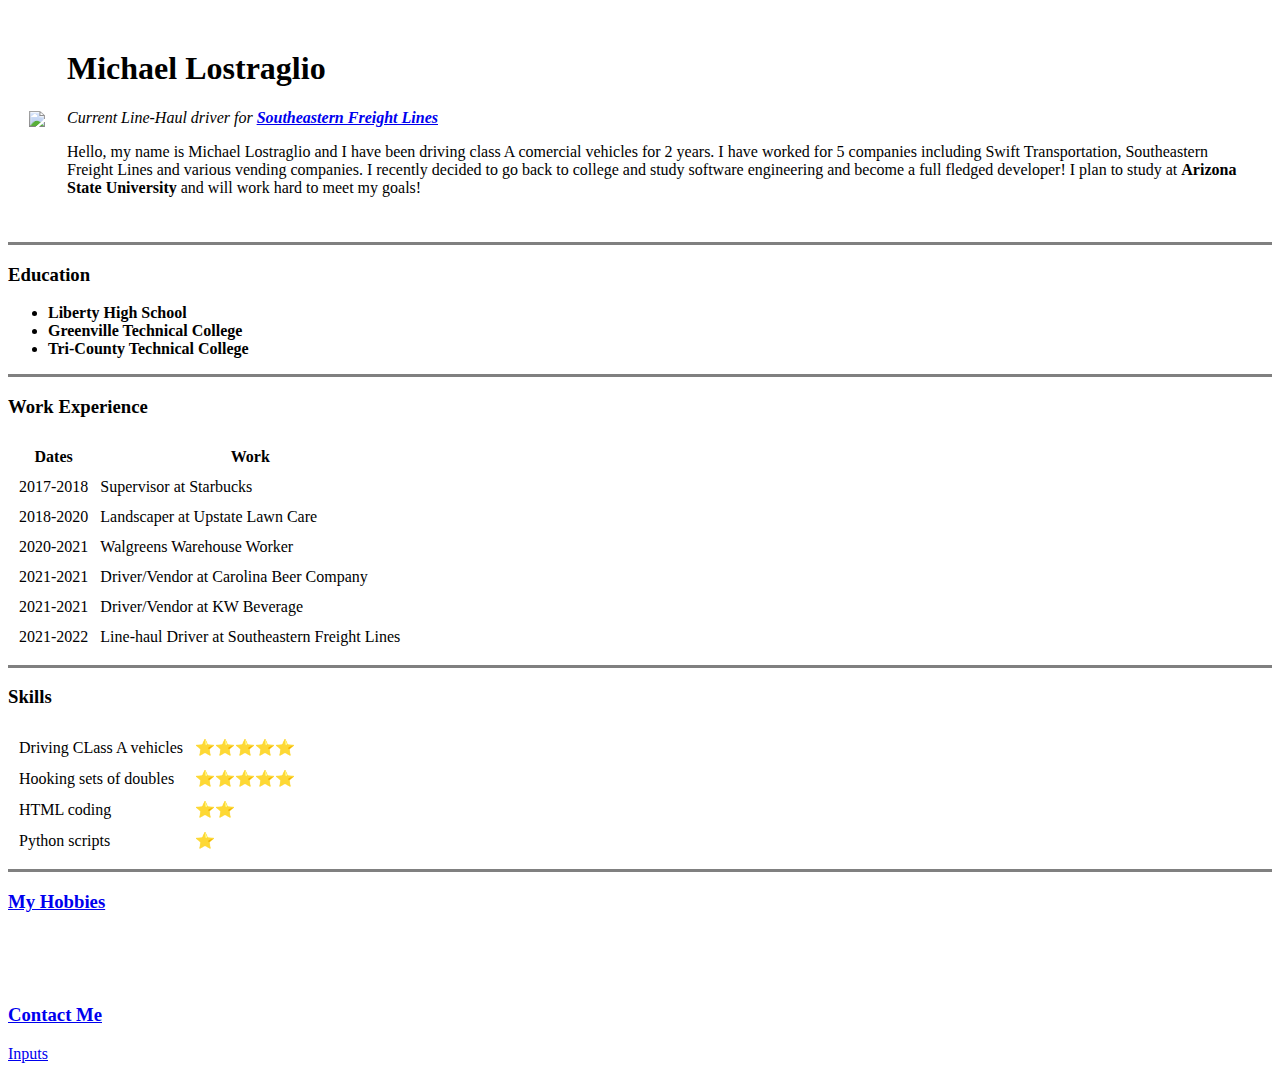
==== index.html @ eaefb34a "initial files" ====
<!DOCTYPE html>
<html lang="en" dir="ltr">

<head>
  <meta charset="utf-8">
  <title>Michael's Personal Site</title>
</head>
  <table cellspacing="20">
    <body>
    <td><img src="images/Michael.jpg"></td>
    <td><h1>Michael Lostraglio</h1>
      <p><em>Current Line-Haul driver for <strong><a target="_blank" href="https://www.sefl.com/seflWebsite/index.jsp">Southeastern Freight Lines</a></strong></em></p>
      <p>
      Hello, my name is Michael Lostraglio and I have been driving class A comercial vehicles for 2 years. I have worked for 5 companies including Swift Transportation, Southeastern Freight Lines and various vending companies. I recently decided to go
      back to college
      and study software engineering and become a full fledged developer! I plan to study at <strong>Arizona State University</strong> and will work hard to meet my goals!
      </p></td>
</table>

<hr size="3" noshade>
  <h3>Education</h3>
  <ul>
    <strong>
      <li>Liberty High School</li>
      <li>Greenville Technical College</li>
      <li>Tri-County Technical College</li>
    </strong>

  </ul>
<hr size="3" noshade>

  <h3>Work Experience</h3>
<table cellspacing="10">
  <thead>
    <tr>
      <th>Dates</th>
      <th>Work</th>
    </tr>
  </thead>
  <tbody>
  <tr>
    <td>2017-2018</td>
    <td>Supervisor at Starbucks</td>
  </tr>
  <tr>
    <td>2018-2020</td>
    <td>Landscaper at Upstate Lawn Care</td>
  </tr>
  <tr>
    <td>2020-2021</td>
    <td>Walgreens Warehouse Worker</td>
  </tr>
  <tr>
    <td>2021-2021</td>
    <td>Driver/Vendor at Carolina Beer Company</td>
  </tr>
  <tr>
    <td>2021-2021</td>
    <td>Driver/Vendor at KW Beverage</td>
  </tr>
  <tr>
    <td>2021-2022</td>
    <td>Line-haul Driver at Southeastern Freight Lines</td>
  </tr>
  </tbody>
</table>
<hr size="3" noshade>

<h3>Skills</h3>
<table cellspacing="10">
  <tbody>
    <tr>
      <td>Driving CLass A vehicles </td>
      <td>⭐⭐⭐⭐⭐</td>
    </tr>
    <tr>
      <td>Hooking sets of doubles</td>
      <td>⭐⭐⭐⭐⭐</td>
    </tr>
    <tr>
      <td>HTML coding </td>
      <td>⭐⭐</td>
    </tr>
    <tr>
      <td>Python scripts</td>
      <td>⭐</td>
    </tr>
  </tbody>
</table>


  <hr size="3" noshade>
  <a target="_blank" href="hobbies.html"><h3>My Hobbies</h3></a>
  <br>
  <br>
  <br>
  <a target="_blank" href="contact.html"><h3>Contact Me</h3></a>
  <a target="_blank"href="inputs.html"><p>Inputs</p></a>
</body>

</html>
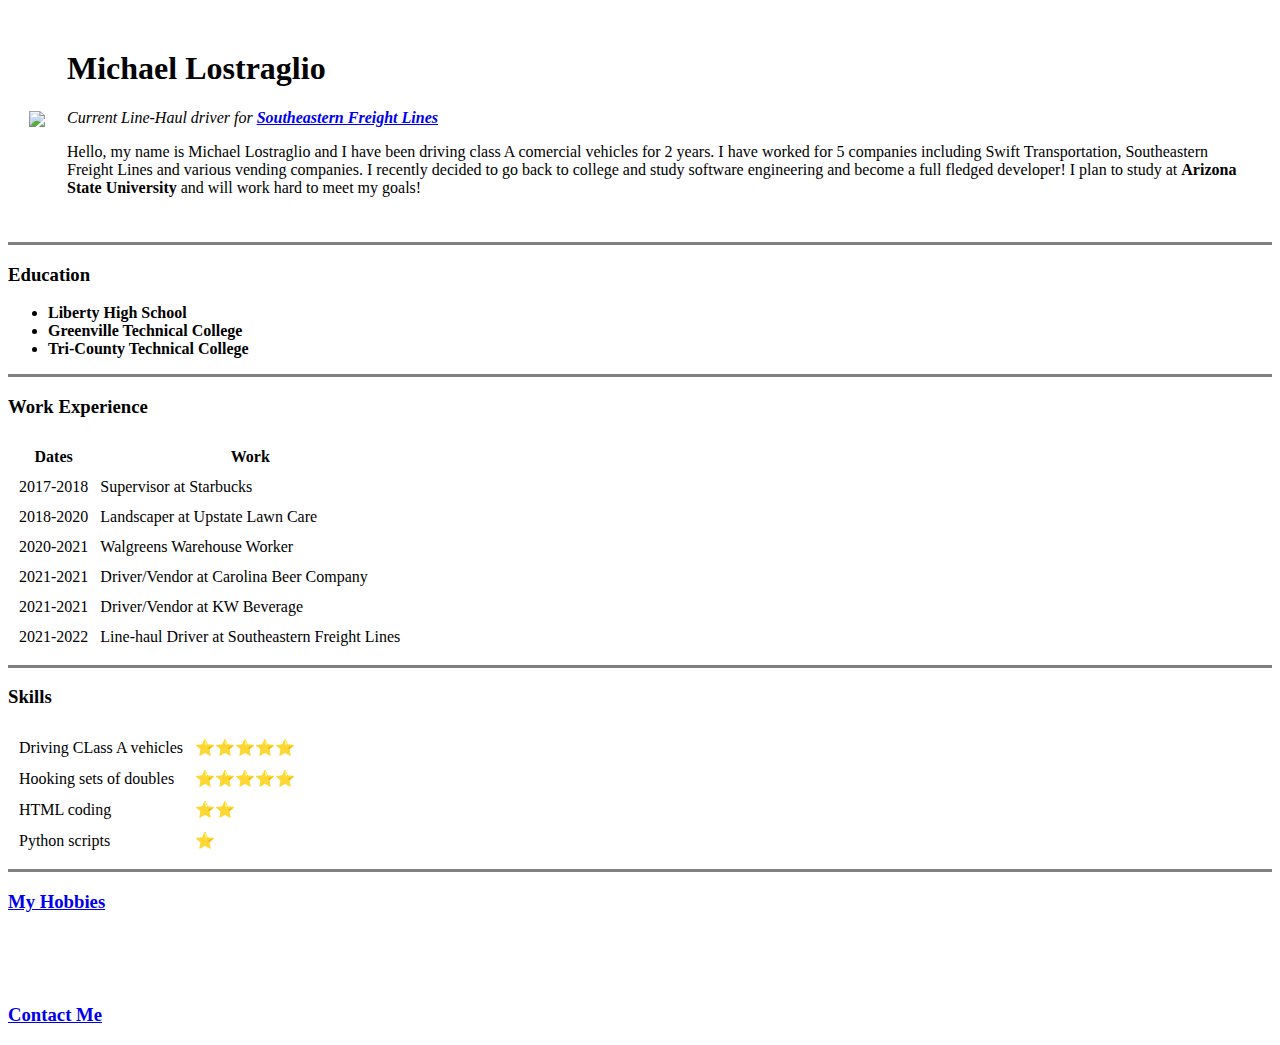
==== commit ff8574f5: "Update index.html" ====
--- a/index.html
+++ b/index.html
@@ -95,7 +95,6 @@
   <br>
   <br>
   <a target="_blank" href="contact.html"><h3>Contact Me</h3></a>
-  <a target="_blank"href="inputs.html"><p>Inputs</p></a>
 </body>
 
 </html>
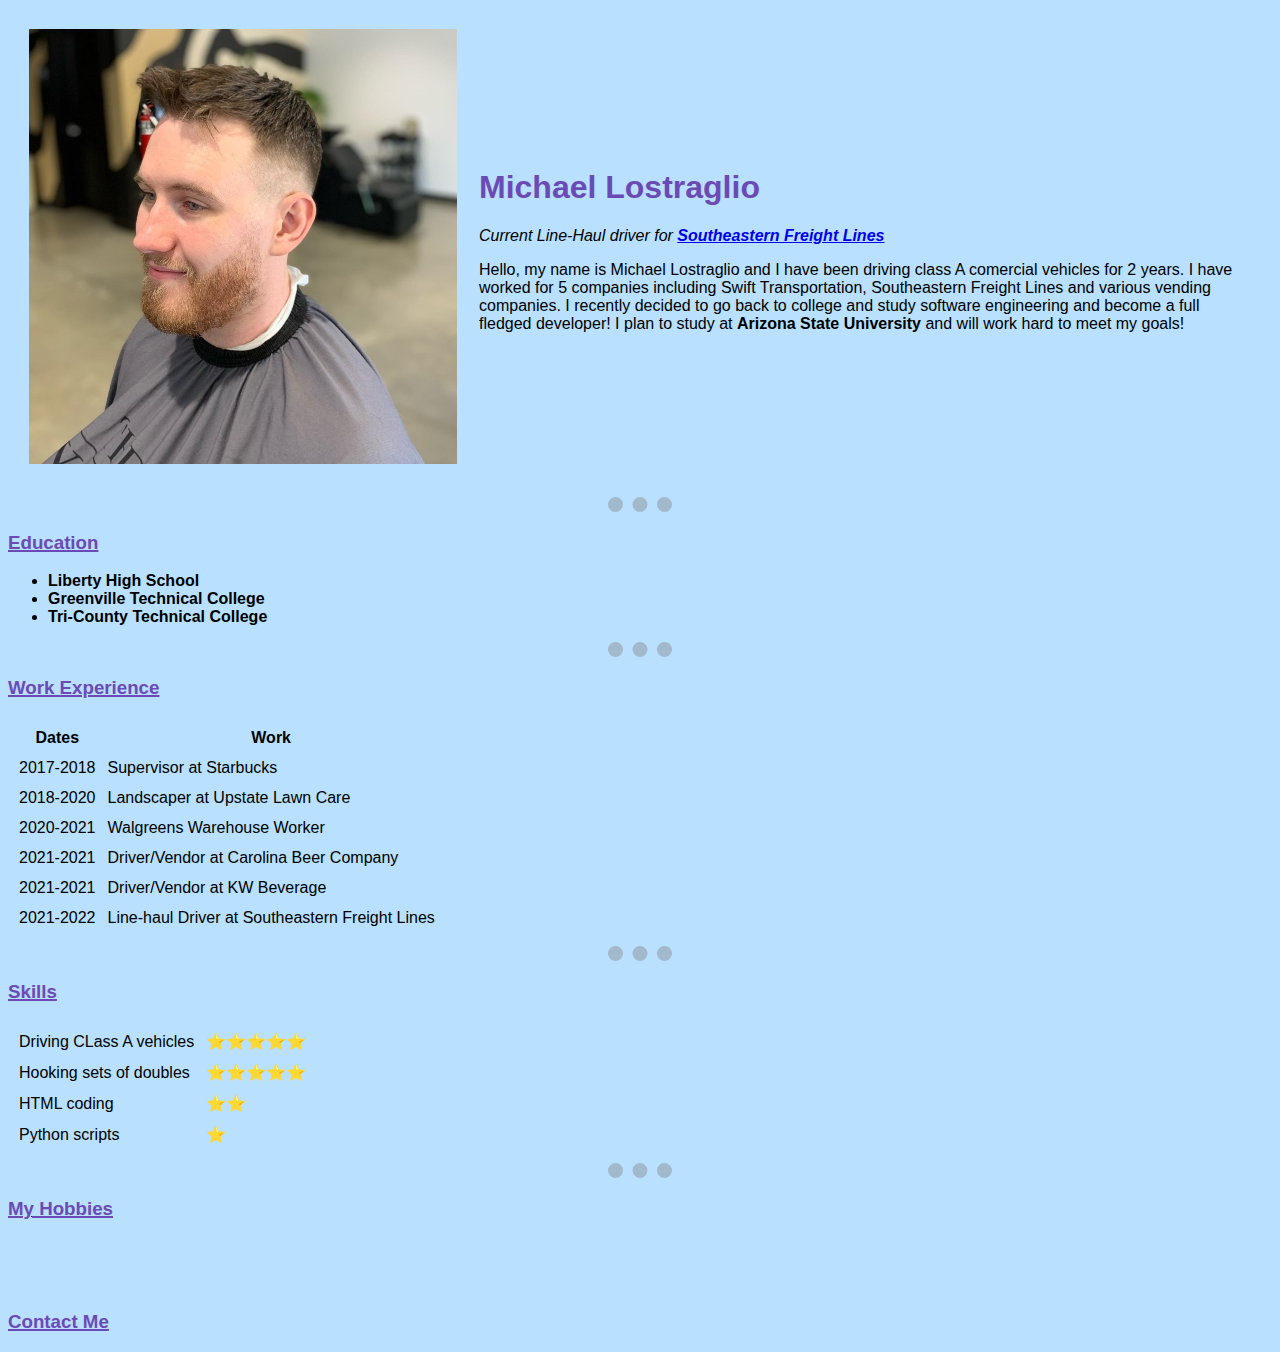
==== commit a11398bc: "Update index.html" ====
--- a/index.html
+++ b/index.html
@@ -4,6 +4,7 @@
 <head>
   <meta charset="utf-8">
   <title>Michael's Personal Site</title>
+  <link rel="stylesheet" href="css/styles.css">
 </head>
   <table cellspacing="20">
     <body>
--- a/css/styles.css
+++ b/css/styles.css
@@ -0,0 +1,24 @@
+body {
+  background-color: #B9E0FF;
+}
+
+hr {
+  background-color: #B9E0FF;
+  border-color: grey;
+  border-style: dotted none none none;
+   width: 5%;
+   border-width: 15px;
+   opacity: 40%;
+}
+h1 {
+  color: #6C4AB6;
+}
+
+h3 {
+  color: #6C4AB6;
+  text-decoration-line: underline;
+  text-decoration-color: #6C4AB6;
+  text-decoration-thickness: 2px;
+}
+body {font-family: Arial
+}
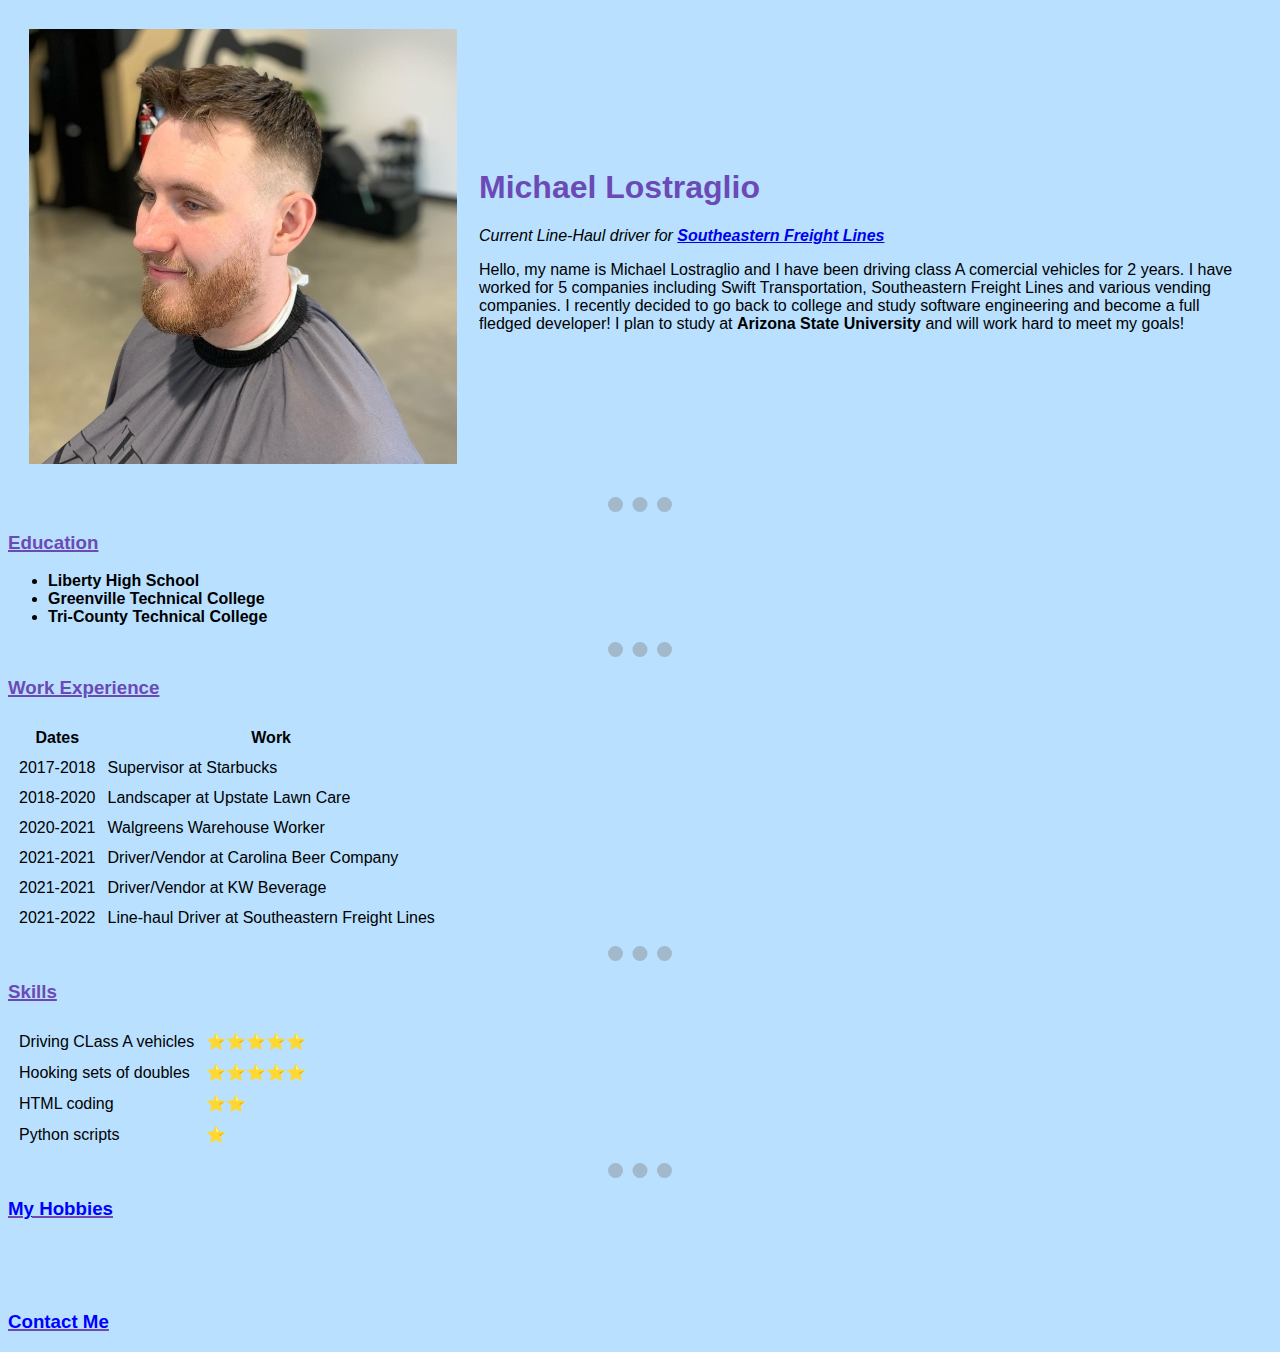
==== commit 75d7e623: "Update index.html" ====
--- a/index.html
+++ b/index.html
@@ -91,11 +91,11 @@
 
 
   <hr size="3" noshade>
-  <a target="_blank" href="hobbies.html"><h3>My Hobbies</h3></a>
+  <a target="_blank" href="hobbies.html"><h3 style="color: blue;">My Hobbies</h3></a>
   <br>
   <br>
   <br>
-  <a target="_blank" href="contact.html"><h3>Contact Me</h3></a>
+  <a target="_blank" href="contact.html"><h3 style="color: blue;">Contact Me</h3></a>
 </body>
 
 </html>
